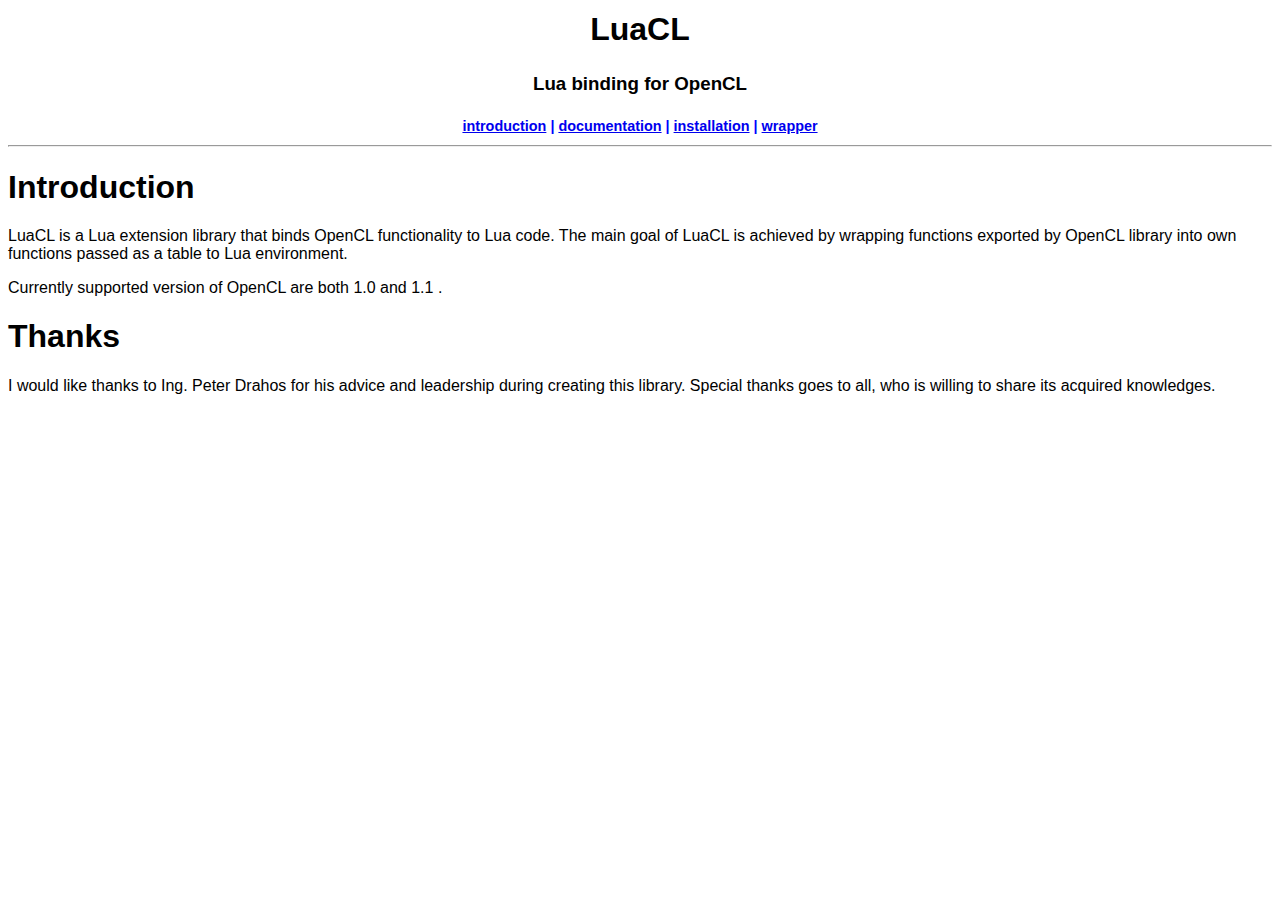
==== LuaCL/doc/index.html @ a74fdb50 "v1.0.0" ====
<!DOCTYPE HTML PUBLIC "-//W3C//DTD HTML 4.0 Transitional//EN">
<HTML>
 <HEAD>
  <TITLE> LuaCL Home page </TITLE>
  <link rel="stylesheet" href="style.css" type="text/css"> 
 </HEAD>

 <BODY>
	
	<table align="center">
		<tr>
			<td colspan="7"><h1 align="center">LuaCL</h1></td>
		</tr>
		<tr>
			<td colspan="7" align="center"><h3>Lua binding for OpenCL</h3></td>
		</tr>
		<tr class="links">
			<td align="center"><a href="index.html">introduction</a></td>
			<td>|</td>
			<td align="center"><a href="documentation.html">documentation</a></td>
			<td>|</td>
			<td align="center"><a href="installation.html">installation</a></td>
			<td>|</td>
			<td align="center"><a href="wrapper.html">wrapper</a></td>
		</tr>
	</table>

	<hr>

	<h1>Introduction</h1>
	<p>LuaCL is a Lua extension library that binds OpenCL functionality to Lua code. The main goal of LuaCL is achieved by wrapping functions exported by OpenCL library into own functions passed as a table to Lua environment.</p>
	<p>Currently supported version of OpenCL are both 1.0 and 1.1 .</p>

	<h1>Thanks</h1>
	<p>I would like thanks to Ing. Peter Drahos for his advice and leadership during creating this library. Special thanks goes to all, who is willing to share its acquired knowledges.</p>

 </BODY>
</HTML>
---- LuaCL/doc/style.css ----
body
{
	font-family:Arial,Helvetica,sans-serif;
}

.links
{
	font-weight:bold;
	font-size:90%;
	color:blue;
}
.func
{
	font-style:italic;
	font-family: Verdana, "Bookman";
	font-size:80%;
}
.def
{
	font-size:80%;
}
.spec
{
	font-family: Verdana, "Bookman";
	font-size:80%;
}
.exam
{
	background-color:#888;
	width:600px;
	font-family: Lucida Console, "Bookman";
	font-size:80%;
	margin:10px;
	padding:10px;
}
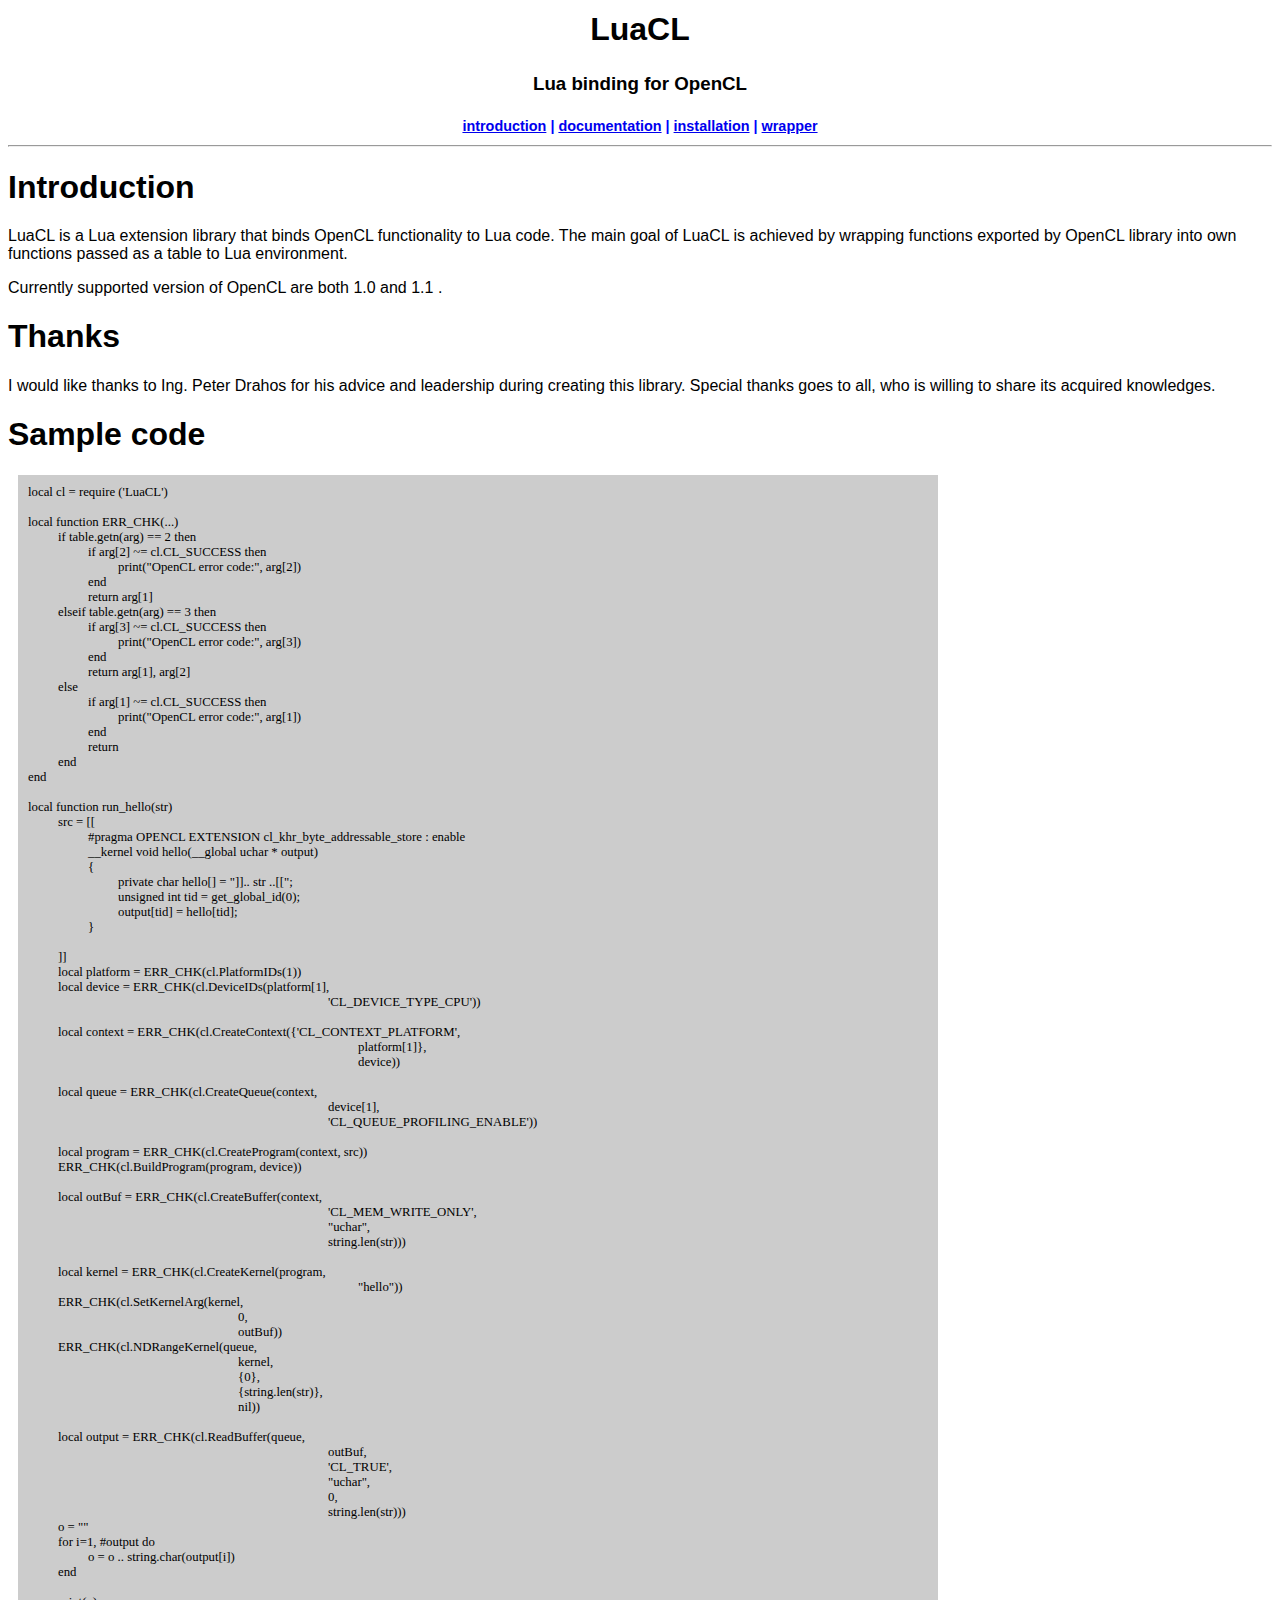
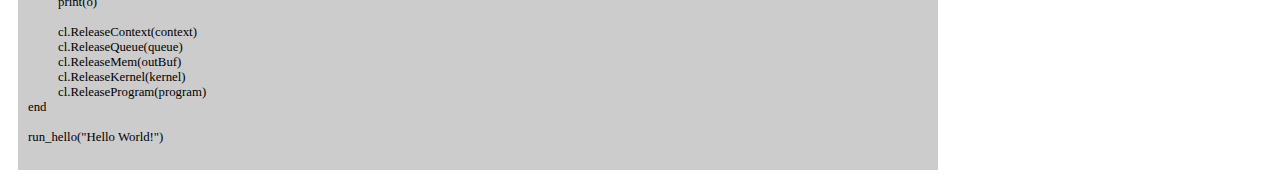
==== commit 45b954e6: "v1.0.0" ====
--- a/LuaCL/doc/index.html
+++ b/LuaCL/doc/index.html
@@ -34,5 +34,93 @@
 	<h1>Thanks</h1>
 	<p>I would like thanks to Ing. Peter Drahos for his advice and leadership during creating this library. Special thanks goes to all, who is willing to share its acquired knowledges.</p>
 
+	<h1>Sample code</h1>
+	<div class="exam">
+<span style="padding-left:0px">local cl = require ('LuaCL')</span><br />
+<span style="padding-left:0px"></span><br />
+<span style="padding-left:0px">local function ERR_CHK(...)</span><br />
+<span style="padding-left:30px">	if table.getn(arg) == 2 then</span><br />
+<span style="padding-left:60px">		if arg[2] ~= cl.CL_SUCCESS then</span><br />
+<span style="padding-left:90px">			print("OpenCL error code:", arg[2])</span><br />
+<span style="padding-left:60px">		end</span><br />
+<span style="padding-left:60px">		return arg[1]</span><br />
+<span style="padding-left:30px">	elseif table.getn(arg) == 3 then</span><br />
+<span style="padding-left:60px">		if arg[3] ~= cl.CL_SUCCESS then</span><br />
+<span style="padding-left:90px">			print("OpenCL error code:", arg[3])</span><br />
+<span style="padding-left:60px">		end</span><br />
+<span style="padding-left:60px">		return arg[1], arg[2]</span><br />
+<span style="padding-left:30px">	else</span><br />
+<span style="padding-left:60px">		if arg[1] ~= cl.CL_SUCCESS then</span><br />
+<span style="padding-left:90px">			print("OpenCL error code:", arg[1])</span><br />
+<span style="padding-left:60px">		end</span><br />
+<span style="padding-left:60px">		return</span><br />
+<span style="padding-left:30px">	end</span><br />
+<span style="padding-left:0px">end</span><br />
+<span style="padding-left:0px"></span><br />
+<span style="padding-left:0px">local function run_hello(str)</span><br />
+<span style="padding-left:30px">	src = [[</span><br />
+<span style="padding-left:60px">		#pragma OPENCL EXTENSION cl_khr_byte_addressable_store : enable</span><br />
+<span style="padding-left:60px">		__kernel void hello(__global uchar * output)</span><br />
+<span style="padding-left:60px">		{</span><br />
+<span style="padding-left:90px">			private char hello[] = "]].. str ..[[";</span><br />
+<span style="padding-left:90px">			unsigned int tid = get_global_id(0);</span><br />
+<span style="padding-left:90px">			output[tid] = hello[tid];</span><br />
+<span style="padding-left:60px">		}</span><br />
+<span style="padding-left:0px"></span><br />
+<span style="padding-left:30px">	]]</span><br />
+<span style="padding-left:30px">	local platform = ERR_CHK(cl.PlatformIDs(1))</span><br />
+<span style="padding-left:30px">	local device = ERR_CHK(cl.DeviceIDs(platform[1],</span><br />
+<span style="padding-left:300px">										'CL_DEVICE_TYPE_CPU'))</span><br />
+<span style="padding-left:0px"></span><br />
+<span style="padding-left:30px">	local context = ERR_CHK(cl.CreateContext({'CL_CONTEXT_PLATFORM',</span><br />
+<span style="padding-left:330px">											platform[1]},</span><br />
+<span style="padding-left:330px">											device))</span><br />
+<span style="padding-left:0px"></span><br />
+<span style="padding-left:30px">	local queue = ERR_CHK(cl.CreateQueue(context,</span><br />
+<span style="padding-left:300px">										device[1],</span><br />
+<span style="padding-left:300px">										'CL_QUEUE_PROFILING_ENABLE'))</span><br />
+<span style="padding-left:0px"></span><br />
+<span style="padding-left:30px">	local program = ERR_CHK(cl.CreateProgram(context, src))</span><br />
+<span style="padding-left:30px">	ERR_CHK(cl.BuildProgram(program, device))</span><br />
+<span style="padding-left:0px"></span><br />
+<span style="padding-left:30px">	local outBuf = ERR_CHK(cl.CreateBuffer(context,</span><br />
+<span style="padding-left:300px">										'CL_MEM_WRITE_ONLY',</span><br />
+<span style="padding-left:300px">										"uchar",</span><br />
+<span style="padding-left:300px">										string.len(str)))</span><br />
+<span style="padding-left:0px"></span><br />
+<span style="padding-left:30px">	local kernel = ERR_CHK(cl.CreateKernel(program,</span><br />
+<span style="padding-left:330px">											"hello"))</span><br />
+<span style="padding-left:30px">	ERR_CHK(cl.SetKernelArg(kernel,</span><br />
+<span style="padding-left:210px">							0,</span><br />
+<span style="padding-left:210px">							outBuf))</span><br />
+<span style="padding-left:30px">	ERR_CHK(cl.NDRangeKernel(queue,</span><br />
+<span style="padding-left:210px">							kernel,</span><br />
+<span style="padding-left:210px">							{0},</span><br />
+<span style="padding-left:210px">							{string.len(str)},</span><br />
+<span style="padding-left:210px">							nil))</span><br />
+<span style="padding-left:0px"></span><br />
+<span style="padding-left:30px">	local output = ERR_CHK(cl.ReadBuffer(queue,</span><br />
+<span style="padding-left:300px">										outBuf,</span><br />
+<span style="padding-left:300px">										'CL_TRUE',</span><br />
+<span style="padding-left:300px">										"uchar",</span><br />
+<span style="padding-left:300px">										0,</span><br />
+<span style="padding-left:300px">										string.len(str)))</span><br />
+<span style="padding-left:30px">	o = ""</span><br />
+<span style="padding-left:30px">	for i=1, #output do</span><br />
+<span style="padding-left:60px">		o = o .. string.char(output[i])</span><br />
+<span style="padding-left:30px">	end</span><br />
+<span style="padding-left:0px"></span><br />
+<span style="padding-left:30px">	print(o)</span><br />
+<span style="padding-left:0px"></span><br />
+<span style="padding-left:30px">	cl.ReleaseContext(context)</span><br />
+<span style="padding-left:30px">	cl.ReleaseQueue(queue)</span><br />
+<span style="padding-left:30px">	cl.ReleaseMem(outBuf)</span><br />
+<span style="padding-left:30px">	cl.ReleaseKernel(kernel)</span><br />
+<span style="padding-left:30px">	cl.ReleaseProgram(program)</span><br />
+<span style="padding-left:0px">end</span><br />
+<span style="padding-left:0px"></span><br />
+<span style="padding-left:0px">run_hello("Hello World!")</span><br />
+<span style="padding-left:0px"></span><br />
+</div>
  </BODY>
 </HTML>
--- a/LuaCL/doc/style.css
+++ b/LuaCL/doc/style.css
@@ -26,8 +26,8 @@
 }
 .exam
 {
-	background-color:#888;
-	width:600px;
+	background-color:#CCC;
+	width:900px;
 	font-family: Lucida Console, "Bookman";
 	font-size:80%;
 	margin:10px;
